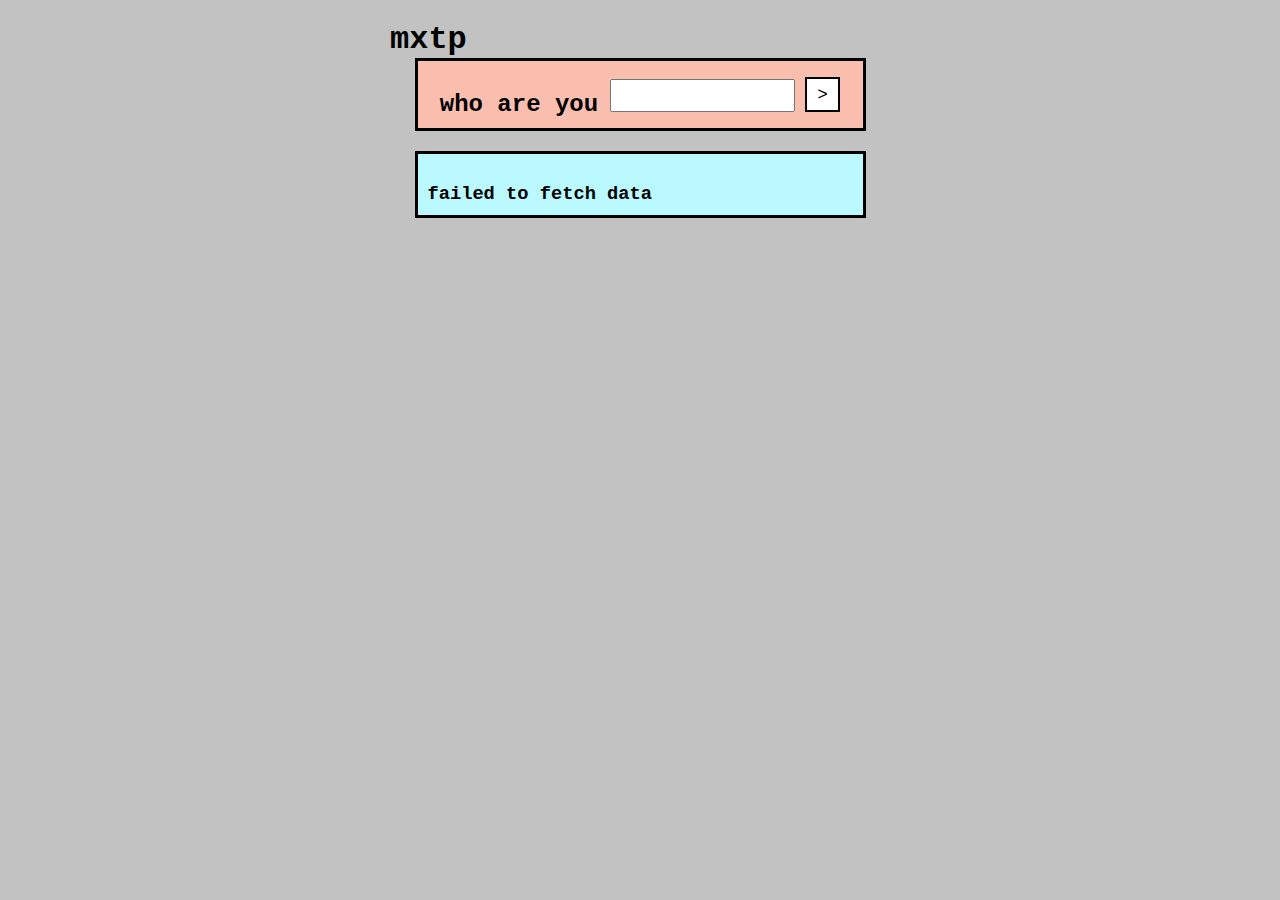
==== public/index.html @ 346f49d0 "refactor: lotta big chages" ====
<!DOCTYPE html>
<html lang="en">
<head>
	<meta charset='utf-8'>
	<meta name='viewport' content='width=device-width,initial-scale=1'>

	<title>mxtp</title>

	<link rel='stylesheet' href='style.css'>

	<script src='index.js' type="module"></script>
</head>

<body>
	
	<div class="container">
		<h1>mxtp</h1>
		<div id="who-card" class="card background-a">
			<h2 style="display: inline-block;">who are you</h2>
			<div>
				<input id="who-input" type="text">
				<button id="who-submit">></button>
			</div>
		</div>
		<div id="warn-card" class="card card-info" hidden>
			<h3 id=warn-card-username>name must be a devetry email</h3>
			<h3 id=warn-card-fetching>loading...</h3>
			<h3 id=warn-card-fetchfailed>failed to fetch data</h3>
		</div>
		<div id="submit-card" class="card background-b" hidden>
			<h2>submit</h2>
			<div class="theme-container">
				<div class="theme-info">
					<h3 id="submit-theme-name" class="theme-container-name"></h3>
					<div id="submit-theme-desc" class="theme-container-desc"></div>
				</div>
			</div>
			<div class="columnar-form">
				<span>
					<label for="submit-theme-form-input">song url:</label>
					<input id="submit-theme-form-input" type="text">
				</span>
				<span>
					<button id="submit-theme-form-submit">submit</button>
				</span>
			</div>
		</div>
		<div id="vote-card" class="card background-c" hidden>
			<h2>vote</h2>
			<div id="vote-theme-container">
				<div class="theme-info">
					<h3 id="vote-theme-name" class="theme-container-name"></h3>
					<div id="vote-theme-desc" class="theme-container-desc"></div>
				</div>
				<iframe src="https://open.spotify.com/embed/playlist/15sUflx5duQD5RUB4ZQnir" width="100%" height="380" frameborder="0" allowtransparency="true" allow="encrypted-media"></iframe>
				<div class="columnar-form" id="vote-theme-form">
					<button id="vote-theme-form-submit">vote</button>
				</div>
			</div>
		</div>
	</div>
</body>
</html>
---- public/style.css ----
body {
  font-family: 'Courier New', Courier, monospace;
  margin: 0px;
  background-color: rgb(194, 194, 194);
}

button {
  min-width: 2em;
  max-width: 100px;
  height: 2em;
  font-family: 'Courier New', Courier, monospace;
  font-size: 1.1em;

  border: 2px solid;
  background: none;
  box-shadow: none;
  border-radius: 0px;
  background-color: white;
}

button:hover:enabled {
  background-color: gray;
}

button:active:enabled {
  background-color: black;
}

input[type="text"] {
  height: 2em;
}

h1, h2, h3 {
  margin-bottom: 0px;
}

.btn-success {
  background-color: rgb(88, 231, 100);
}

.container {
  display: flex;
  flex-direction: column;
  max-width: 500px;
  margin: auto;
}

@media only screen and (max-width: 768px) {
  /* For mobile phones: */
  [class*="container"] {
    width: 90%;
  }
}

.card {
  border: solid;
  width: 85%;
  margin: auto;
  margin-bottom: 20px;
  padding: 10px;
}

.card.card-info {
  background-color: rgb(185, 249, 255);
}

.columnar-form {
  display: flex;
  flex-direction: column;
  gap: 10px;
}

.theme-container {
  padding: 5px;
}

#who-card {
  display: flex;
  flex-wrap: wrap;
  justify-content: space-evenly;
  align-items: center;
}

.background-a {
  background-color: #F9BEAE;
}

.background-b {
  background-color: #F9E5AE;
}

.background-c {
  background-color: #FFF3F3;
}
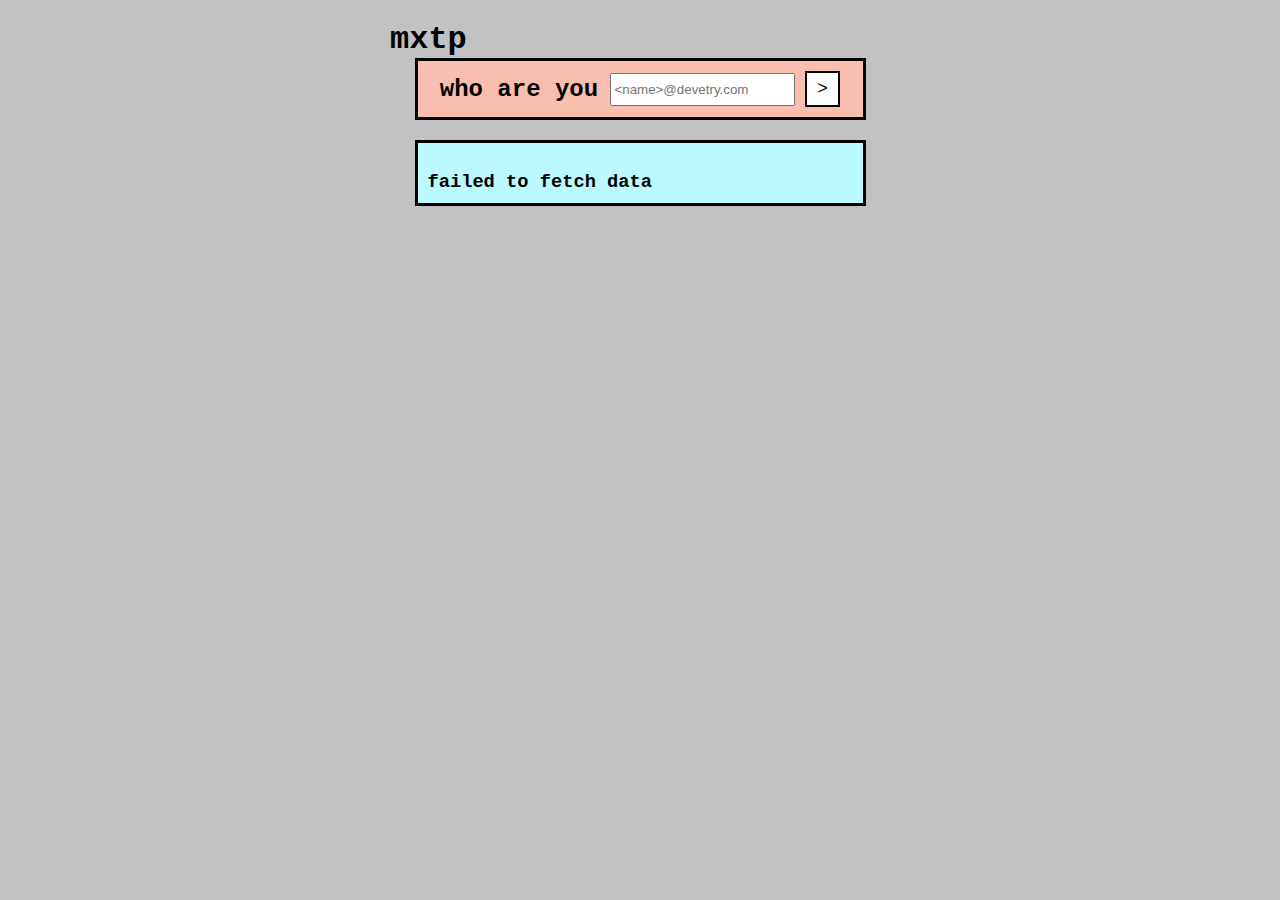
==== commit 51b6cde5: "chore: tweak styling" ====
--- a/public/index.html
+++ b/public/index.html
@@ -16,9 +16,9 @@
 	<div class="container">
 		<h1>mxtp</h1>
 		<div id="who-card" class="card background-a">
-			<h2 style="display: inline-block;">who are you</h2>
+			<h2 style="display: inline-block; margin: 0;">who are you</h2>
 			<div>
-				<input id="who-input" type="text">
+				<input id="who-input" type="text" placeholder="<name>@devetry.com">
 				<button id="who-submit">></button>
 			</div>
 		</div>
--- a/public/style.css
+++ b/public/style.css
@@ -34,7 +34,7 @@
   margin-bottom: 0px;
 }
 
-.btn-success {
+.btn-success, .btn-success:hover, .btn-success:hover:enabled {
   background-color: rgb(88, 231, 100);
 }
 
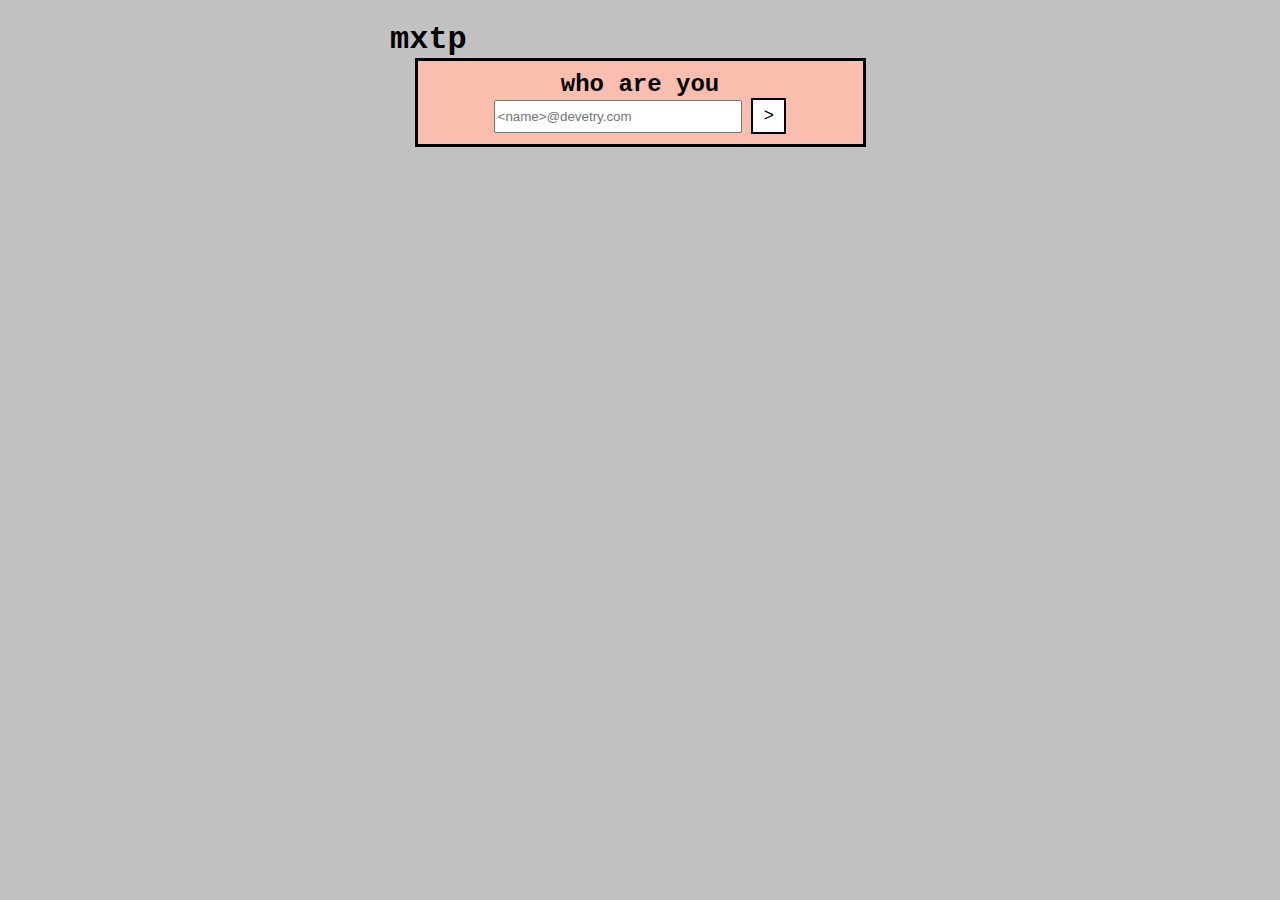
==== commit 569021f3: "refactor: mix of things..." ====
--- a/public/index.html
+++ b/public/index.html
@@ -38,7 +38,7 @@
 			<div class="columnar-form">
 				<span>
 					<label for="submit-theme-form-input">song url:</label>
-					<input id="submit-theme-form-input" type="text">
+					<input id="submit-theme-form-input" type="text" placeholder="https://open.spotify.com/track/*">
 				</span>
 				<span>
 					<button id="submit-theme-form-submit">submit</button>
--- a/public/style.css
+++ b/public/style.css
@@ -28,6 +28,7 @@
 
 input[type="text"] {
   height: 2em;
+  width: 18em;
 }
 
 h1, h2, h3 {
@@ -36,6 +37,10 @@
 
 .btn-success, .btn-success:hover, .btn-success:hover:enabled {
   background-color: rgb(88, 231, 100);
+}
+
+.btn-error, .btn-error:hover, .btn-error:hover:enabled {
+  background-color: rgb(231, 88, 88);
 }
 
 .container {
